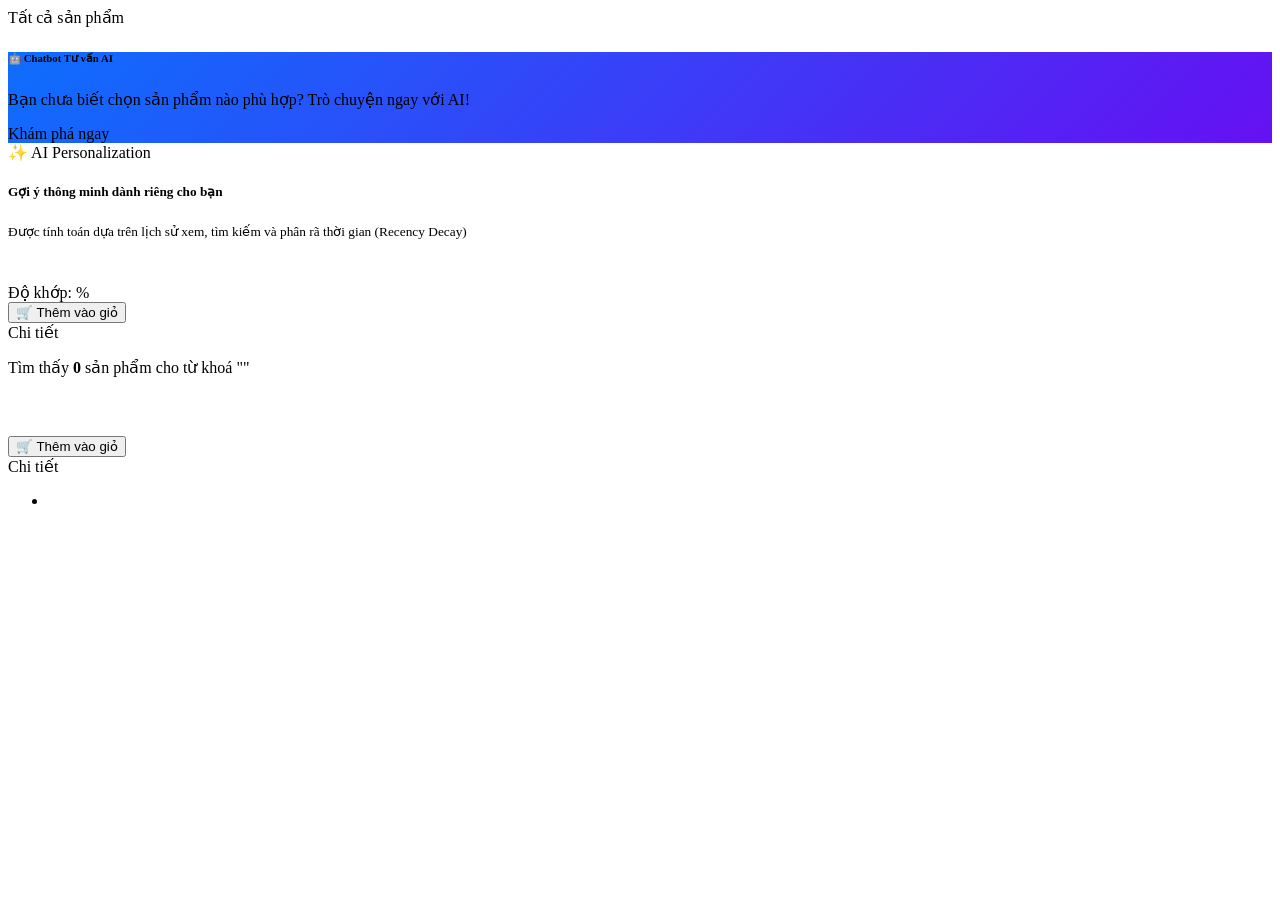
==== eshop/src/main/resources/templates/shop/index.html @ 6b00b2c6 "feat: Complete eShop project with Spring Boot, User Tracking, Vector DB, and Chatbot RAG" ====
<!DOCTYPE html>
<html xmlns:th="http://www.thymeleaf.org">
<head th:replace="~{fragments/layout :: head('Cửa hàng')}"></head>
<body>
<nav th:replace="~{fragments/layout :: navbar}"></nav>
<main class="container">
    <div th:replace="~{fragments/layout :: alerts}"></div>

    <div class="row">
        <!-- Cột danh mục -->
        <aside class="col-md-3 mb-3">
            <div class="list-group shadow-sm">
                <a class="list-group-item list-group-item-action fw-bold"
                   th:classappend="${categoryId == null} ? 'active'"
                   th:href="@{/products(keyword=${keyword})}">Tất cả sản phẩm</a>
                <a th:each="c : ${categories}" class="list-group-item list-group-item-action"
                   th:classappend="${c.id == categoryId} ? 'active'"
                   th:href="@{/products(categoryId=${c.id}, keyword=${keyword})}"
                   th:text="${c.name}"></a>
            </div>

            <!-- Banner AI Chatbot -->
            <div class="card mt-4 border-0 shadow-sm text-white" style="background: linear-gradient(135deg, #0d6efd, #6610f2);">
                <div class="card-body p-3">
                    <h6 class="card-title fw-bold">🤖 Chatbot Tư vấn AI</h6>
                    <p class="card-text small text-white-50">Bạn chưa biết chọn sản phẩm nào phù hợp? Trò chuyện ngay với AI!</p>
                    <a th:href="@{/chat}" class="btn btn-sm btn-light text-primary fw-bold w-100">Khám phá ngay</a>
                </div>
            </div>
        </aside>

        <!-- Cột hiển thị chính -->
        <section class="col-md-9">

            <!-- ======================================================== -->
            <!-- KHỐI AI RECOMMENDATIONS: GỢI Ý DỰA TRÊN USER TRACKING -->
            <!-- ======================================================== -->
            <div th:if="${aiRecommendations != null and !aiRecommendations.empty}" class="ai-recommendation-box mb-4">
                <div class="d-flex justify-content-between align-items-center mb-3">
                    <div>
                        <span class="ai-badge mb-1">✨ AI Personalization</span>
                        <h5 class="fw-bold mb-0 text-primary">Gợi ý thông minh dành riêng cho bạn</h5>
                        <small class="text-muted">Được tính toán dựa trên lịch sử xem, tìm kiếm và phân rã thời gian (Recency Decay)</small>
                    </div>
                </div>

                <div class="row row-cols-2 row-cols-lg-4 g-3">
                    <div class="col" th:each="rec : ${aiRecommendations}">
                        <div class="card h-100 border-0 shadow-sm bg-white">
                            <a th:href="@{/products/{id}(id=${rec.id})}">
                                <img class="card-img-top product-img" th:src="${rec.imageUrl}" th:alt="${rec.name}">
                            </a>
                            <div class="card-body p-2 d-flex flex-column">
                                <small class="text-muted" th:text="${rec.categoryName}"></small>
                                <h6 class="card-title fs-6 mb-1 text-truncate" th:text="${rec.name}"></h6>
                                <div class="price small mb-1"
                                     th:text="${#numbers.formatDecimal(rec.price, 0, 'POINT', 0, 'COMMA')} + ' ₫'"></div>
                                <div class="similarity-score small mb-2">
                                    <span class="badge bg-success-subtle text-success">Độ khớp: <span th:text="${#numbers.formatDecimal(rec.similarityScore * 100, 0, 0)}"></span>%</span>
                                </div>
                                <div class="mt-auto">
                                    <form th:action="@{/cart/add}" method="post" class="d-inline">
                                        <input type="hidden" name="productId" th:value="${rec.id}">
                                        <button class="btn btn-xs btn-primary w-100 mb-1">🛒 Thêm vào giỏ</button>
                                    </form>
                                    <a class="btn btn-xs btn-outline-secondary w-100" th:href="@{/products/{id}(id=${rec.id})}">Chi tiết</a>
                                </div>
                            </div>
                        </div>
                    </div>
                </div>
            </div>

            <!-- Lưới tất cả sản phẩm thông thường -->
            <div class="d-flex justify-content-between align-items-center mb-2">
                <p class="text-muted mb-0">
                    Tìm thấy <b th:text="${products.totalElements}">0</b> sản phẩm
                    <span th:if="${keyword}"> cho từ khoá "<b th:text="${keyword}"></b>"</span>
                </p>
            </div>

            <div class="row row-cols-2 row-cols-lg-3 g-3">
                <div class="col" th:each="p : ${products.content}">
                    <div class="card h-100 shadow-sm">
                        <a th:href="@{/products/{id}(id=${p.id})}">
                            <img class="card-img-top product-img" th:src="${p.imageUrl}" th:alt="${p.name}">
                        </a>
                        <div class="card-body d-flex flex-column">
                            <small class="text-muted" th:text="${p.category.name}"></small>
                            <h6 class="card-title" th:text="${p.name}"></h6>
                            <div class="price mb-2"
                                 th:text="${#numbers.formatDecimal(p.price, 0, 'POINT', 0, 'COMMA')} + ' ₫'"></div>
                            <div class="mt-auto">
                                <form th:action="@{/cart/add}" method="post" class="d-inline">
                                    <input type="hidden" name="productId" th:value="${p.id}">
                                    <button class="btn btn-sm btn-primary" th:disabled="${p.quantity == 0}">🛒 Thêm vào giỏ</button>
                                </form>
                                <a class="btn btn-sm btn-outline-primary" th:href="@{/products/{id}(id=${p.id})}">Chi tiết</a>
                            </div>
                        </div>
                    </div>
                </div>
            </div>

            <!-- Phân trang -->
            <nav class="mt-4" th:if="${products.totalPages > 1}">
                <ul class="pagination justify-content-center">
                    <li class="page-item" th:each="i : ${#numbers.sequence(0, products.totalPages - 1)}"
                        th:classappend="${i == products.number} ? 'active'">
                        <a class="page-link" th:href="@{/products(keyword=${keyword}, categoryId=${categoryId}, page=${i})}"
                           th:text="${i + 1}"></a>
                    </li>
                </ul>
            </nav>
        </section>
    </div>
</main>
<footer th:replace="~{fragments/layout :: footer}"></footer>
</body>
</html>
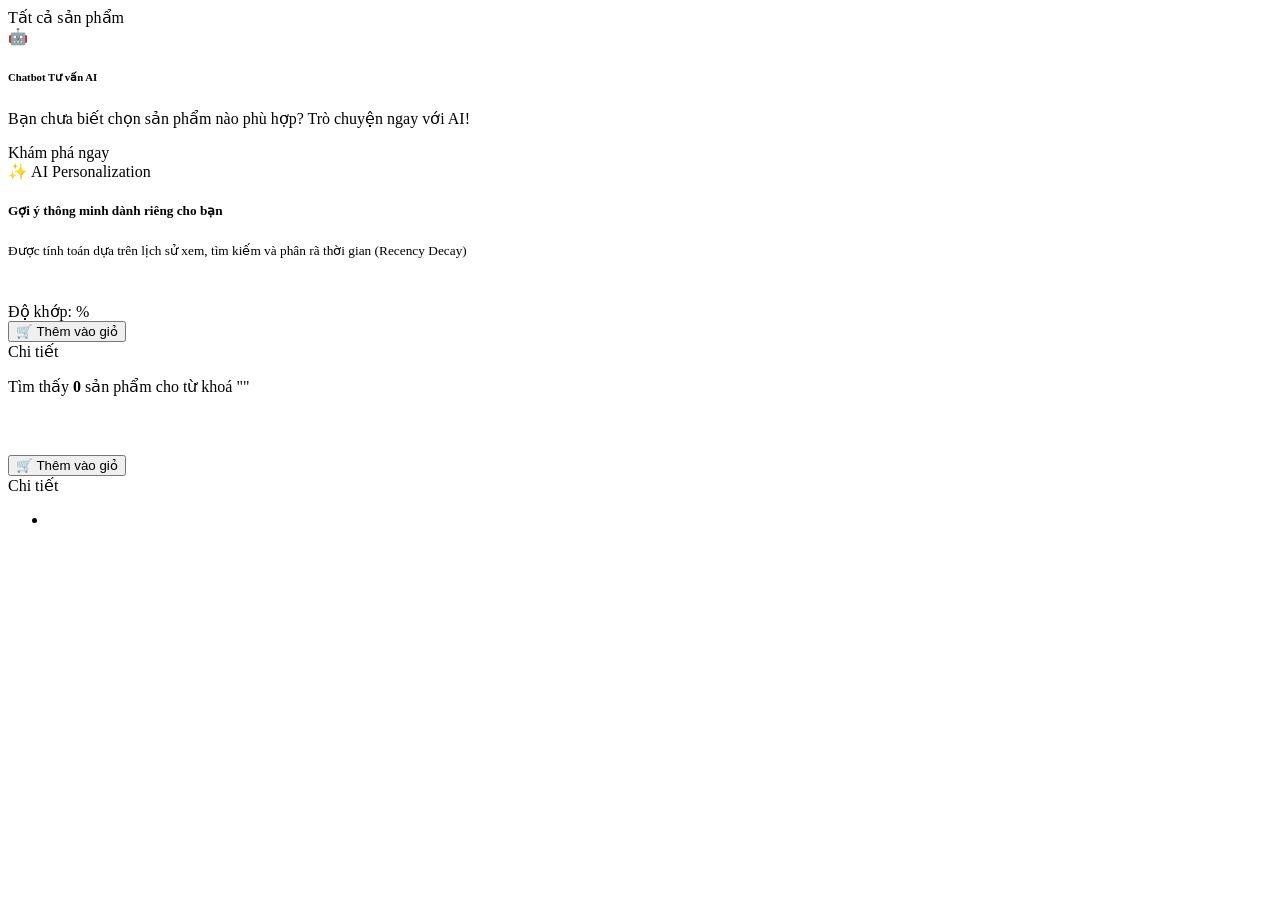
==== commit ca56cb61: "feat: Update UI styling, Lombok config, application properties and ignore TV4 docs" ====
--- a/eshop/src/main/resources/templates/shop/index.html
+++ b/eshop/src/main/resources/templates/shop/index.html
@@ -20,11 +20,14 @@
             </div>
 
             <!-- Banner AI Chatbot -->
-            <div class="card mt-4 border-0 shadow-sm text-white" style="background: linear-gradient(135deg, #0d6efd, #6610f2);">
+            <div class="card mt-4 border-0 shadow-sm ai-sidebar-banner">
                 <div class="card-body p-3">
-                    <h6 class="card-title fw-bold">🤖 Chatbot Tư vấn AI</h6>
-                    <p class="card-text small text-white-50">Bạn chưa biết chọn sản phẩm nào phù hợp? Trò chuyện ngay với AI!</p>
-                    <a th:href="@{/chat}" class="btn btn-sm btn-light text-primary fw-bold w-100">Khám phá ngay</a>
+                    <div class="d-flex align-items-center mb-2">
+                        <span class="fs-4 me-2">🤖</span>
+                        <h6 class="card-title fw-bold mb-0 text-primary">Chatbot Tư vấn AI</h6>
+                    </div>
+                    <p class="card-text small text-muted mb-3">Bạn chưa biết chọn sản phẩm nào phù hợp? Trò chuyện ngay với AI!</p>
+                    <a th:href="@{/chat}" class="btn btn-sm btn-outline-primary fw-semibold w-100">Khám phá ngay</a>
                 </div>
             </div>
         </aside>
